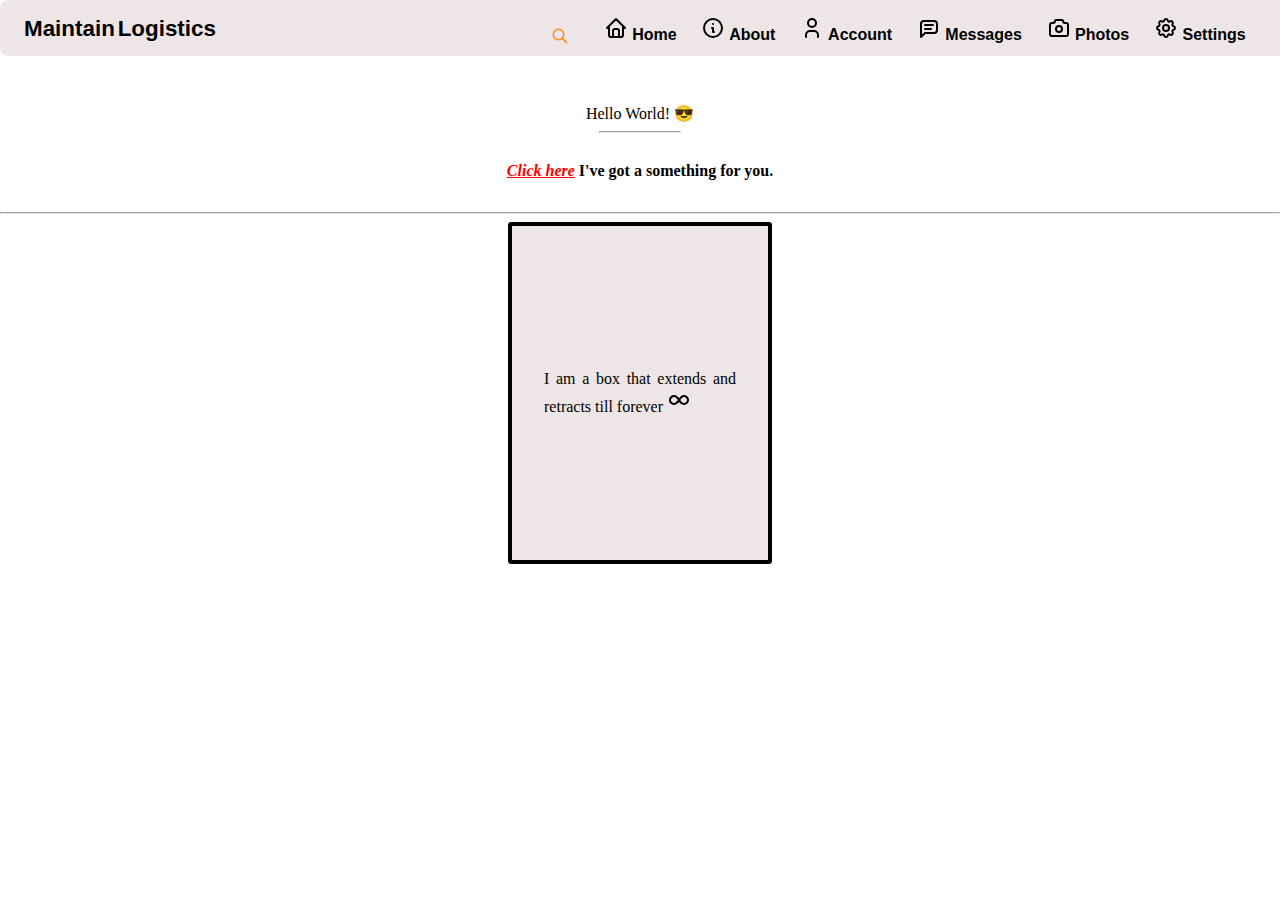
==== index.html @ 9659cb9e "My First Git and GitHub Commit" ====
<!DOCTYPE html>
<html lang="en">
    <head>
        <meta charset="UTF-8" />
        <meta http-equiv="X-UA-Compatible" content="IE=edge" />
        <meta name="viewport" content="width=device-width, initial-scale=1.0" />
        <title>
            Prodigy.com | An Industry-Wide Business & Consultancy Firm
        </title>

        <!-- Link to StyleSheet -->
        <link rel="stylesheet" href="styles.css" type="text/css" />
        <!-- Link to JavaScript -->
        <script src="script.js" type="text/javascript" defer></script>
    </head>
    <body>
        <nav class="navBar">
            <div class="pageName">Maintain Logistics</div>
            <div class="navBarItems">
                <span class="searchIcon itemContainer">
                    <svg
                        xmlns="http://www.w3.org/2000/svg"
                        class="searchBeforeHover icon icon-tabler icon-tabler-search"
                        width="18"
                        height="18"
                        viewBox="0 0 24 24"
                        stroke-width="2"
                        stroke="currentColor"
                        fill="none"
                        stroke-linecap="round"
                        stroke-linejoin="round"
                    >
                        <path
                            stroke="none"
                            d="M0 0h24v24H0z"
                            fill="none"
                        ></path>
                        <circle cx="10" cy="10" r="7"></circle>
                        <line x1="21" y1="21" x2="15" y2="15"></line>
                    </svg>
                </span>
                <span class="itemContainer"
                    ><a href="" class="item-1"
                        ><svg
                            xmlns="http://www.w3.org/2000/svg"
                            class="icon icon-tabler icon-tabler-home"
                            width="24"
                            height="24"
                            viewBox="0 0 24 24"
                            stroke-width="2"
                            stroke="currentColor"
                            fill="none"
                            stroke-linecap="round"
                            stroke-linejoin="round"
                        >
                            <path
                                stroke="none"
                                d="M0 0h24v24H0z"
                                fill="none"
                            ></path>
                            <polyline
                                points="5 12 3 12 12 3 21 12 19 12"
                            ></polyline>
                            <path
                                d="M5 12v7a2 2 0 0 0 2 2h10a2 2 0 0 0 2 -2v-7"
                            ></path>
                            <path
                                d="M9 21v-6a2 2 0 0 1 2 -2h2a2 2 0 0 1 2 2v6"
                            ></path>
                        </svg>
                        Home</a
                    ></span
                >
                <span class="itemContainer"
                    ><a href="" class="item-1"
                        ><svg
                            xmlns="http://www.w3.org/2000/svg"
                            class="icon icon-tabler icon-tabler-info-circle"
                            width="24"
                            height="24"
                            viewBox="0 0 24 24"
                            stroke-width="2"
                            stroke="currentColor"
                            fill="none"
                            stroke-linecap="round"
                            stroke-linejoin="round"
                        >
                            <path
                                stroke="none"
                                d="M0 0h24v24H0z"
                                fill="none"
                            ></path>
                            <circle cx="12" cy="12" r="9"></circle>
                            <line x1="12" y1="8" x2="12.01" y2="8"></line>
                            <polyline
                                points="11 12 12 12 12 16 13 16"
                            ></polyline>
                        </svg>
                        About</a
                    ></span
                >
                <span class="itemContainer"
                    ><a href="" class="item-1"
                        ><svg
                            xmlns="http://www.w3.org/2000/svg"
                            class="icon icon-tabler icon-tabler-user"
                            width="24"
                            height="24"
                            viewBox="0 0 24 24"
                            stroke-width="2"
                            stroke="currentColor"
                            fill="none"
                            stroke-linecap="round"
                            stroke-linejoin="round"
                        >
                            <path
                                stroke="none"
                                d="M0 0h24v24H0z"
                                fill="none"
                            ></path>
                            <circle cx="12" cy="7" r="4"></circle>
                            <path
                                d="M6 21v-2a4 4 0 0 1 4 -4h4a4 4 0 0 1 4 4v2"
                            ></path>
                        </svg>
                        Account</a
                    ></span
                >
                <span class="itemContainer"
                    ><a href="" class="item-1"
                        ><svg
                            xmlns="http://www.w3.org/2000/svg"
                            class="icon icon-tabler icon-tabler-message"
                            width="24"
                            height="24"
                            viewBox="0 0 24 24"
                            stroke-width="2"
                            stroke="currentColor"
                            fill="none"
                            stroke-linecap="round"
                            stroke-linejoin="round"
                        >
                            <path
                                stroke="none"
                                d="M0 0h24v24H0z"
                                fill="none"
                            ></path>
                            <path
                                d="M4 21v-13a3 3 0 0 1 3 -3h10a3 3 0 0 1 3 3v6a3 3 0 0 1 -3 3h-9l-4 4"
                            ></path>
                            <line x1="8" y1="9" x2="16" y2="9"></line>
                            <line x1="8" y1="13" x2="14" y2="13"></line>
                        </svg>
                        Messages</a
                    ></span
                >
                <span class="itemContainer"
                    ><a href="" class="item-1"
                        ><svg
                            xmlns="http://www.w3.org/2000/svg"
                            class="icon icon-tabler icon-tabler-camera"
                            width="24"
                            height="24"
                            viewBox="0 0 24 24"
                            stroke-width="2"
                            stroke="currentColor"
                            fill="none"
                            stroke-linecap="round"
                            stroke-linejoin="round"
                        >
                            <path
                                stroke="none"
                                d="M0 0h24v24H0z"
                                fill="none"
                            ></path>
                            <path
                                d="M5 7h1a2 2 0 0 0 2 -2a1 1 0 0 1 1 -1h6a1 1 0 0 1 1 1a2 2 0 0 0 2 2h1a2 2 0 0 1 2 2v9a2 2 0 0 1 -2 2h-14a2 2 0 0 1 -2 -2v-9a2 2 0 0 1 2 -2"
                            ></path>
                            <circle cx="12" cy="13" r="3"></circle>
                        </svg>
                        Photos</a
                    ></span
                >
                <span class="itemContainer"
                    ><a href="" class="item-1"
                        ><svg
                            xmlns="http://www.w3.org/2000/svg"
                            class="icon icon-tabler icon-tabler-settings"
                            width="24"
                            height="24"
                            viewBox="0 0 24 24"
                            stroke-width="2"
                            stroke="currentColor"
                            fill="none"
                            stroke-linecap="round"
                            stroke-linejoin="round"
                        >
                            <path
                                stroke="none"
                                d="M0 0h24v24H0z"
                                fill="none"
                            ></path>
                            <path
                                d="M10.325 4.317c.426 -1.756 2.924 -1.756 3.35 0a1.724 1.724 0 0 0 2.573 1.066c1.543 -.94 3.31 .826 2.37 2.37a1.724 1.724 0 0 0 1.065 2.572c1.756 .426 1.756 2.924 0 3.35a1.724 1.724 0 0 0 -1.066 2.573c.94 1.543 -.826 3.31 -2.37 2.37a1.724 1.724 0 0 0 -2.572 1.065c-.426 1.756 -2.924 1.756 -3.35 0a1.724 1.724 0 0 0 -2.573 -1.066c-1.543 .94 -3.31 -.826 -2.37 -2.37a1.724 1.724 0 0 0 -1.065 -2.572c-1.756 -.426 -1.756 -2.924 0 -3.35a1.724 1.724 0 0 0 1.066 -2.573c-.94 -1.543 .826 -3.31 2.37 -2.37c1 .608 2.296 .07 2.572 -1.065z"
                            ></path>
                            <circle cx="12" cy="12" r="3"></circle>
                        </svg>
                        Settings</a
                    ></span
                >
            </div>
        </nav>

        <div onclick="changeText();" class="mainContainer">
            <p class="helloMessage">Hello World! 😎</p>
            <hr class="rulerForHello" />

            <h4>
                <span class="hiddenSpan">I've got a something for you.</span>
            </h4>
        </div>
        <br />
        <hr /> 
        <div class="secondContainer">
            <div id="animatedContainer">
                <p>
                    I am a box that extends and retracts till forever
                    <svg
                        xmlns="http://www.w3.org/2000/svg"
                        class="icon icon-tabler icon-tabler-infinity"
                        width="24"
                        height="24 "
                        viewBox="0 0 24 24"
                        stroke-width="2"
                        stroke="currentColor"
                        fill="none"
                        stroke-linecap="round"
                        stroke-linejoin="round"
                    >
                        <path
                            stroke="none"
                            d="M0 0h24v24H0z"
                            fill="none"
                        ></path>
                        <path
                            d="M9.828 9.172a4 4 0 1 0 0 5.656a10 10 0 0 0 2.172 -2.828a10 10 0 0 1 2.172 -2.828a4 4 0 1 1 0 5.656a10 10 0 0 1 -2.172 -2.828a10 10 0 0 0 -2.172 -2.828"
                        ></path>
                    </svg>
                </p>
            </div>
        </div>
    </body>
</html>
---- styles.css ----
body,
html {
    background-color: hsla(100, 100%, 100%, 1);
    margin: 0;
    padding: 0;
    overflow: hidden;
}

.pageName {
    display: inline-block;
    color: rgba(0, 0, 0, 1);
    font-size: 1.4em;
    word-spacing: -0.15em;
    font-weight: bolder;
    font-family: "Trebuchet MS", "Lucida Sans Unicode", "Lucida Grande",
        "Lucida Sans", Arial, sans-serif;
}

.navBar {
    height: 2em;
    width: 100vw;
    padding: 1em 2.5em 0.5em 1.5em;
    background-color: hsla(0, 80%, 19%, 0.1);
    border-radius: 0.5em;
    white-space: nowrap;
}

.navBarItems {
    float: right;
    padding-right: 3em;
}

.itemContainer {
    padding: 0.65em;
}

.searchIcon {
    padding-right: 1.3em;
    color: hsla(28, 100%, 50%, 0.842);
}

.searchIcon svg {
    transform: translateY(28%);
}

.searchIcon:hover {
    color: grey;
}
.searchIcon:hover::before {
    content: "Search";
    color: rgba(0, 0, 0, 0.4);
    display: inline-block;
    transform: translate(70%, -100%);
    padding-bottom: 0.2em;
}

.navBar a {
    font-family: "Trebuchet MS", "Lucida Sans Unicode", "Lucida Grande",
        "Lucida Sans", Arial, sans-serif;
    font-weight: bolder;
    text-decoration: none;
    color: rgba(0, 0, 0);
}

.navBar a:hover {
    color: darkslategray;
}

i {
    color: red;
    text-decoration: underline;
}
.invisible {
    visibility: hidden;
}
.appearedText {
    display: inline-block;
    transform: translateX(-12%);
}
.adjustedText {
    display: inline-block; 
    transform: translateX(248%);
}
.adjustedText:hover {
    color: blue;
}

/* Animation Section */
.mainContainer {
    margin-top: 2rem;
    margin-bottom: -1rem;
    display: grid;
    text-align: center;
}

.helloMessage {
    margin-bottom: 0;
}
.rulerForHello {
    width: 5rem;
}

.secondContainer {
    display: grid;
    place-items: center;
}

#animatedContainer {
    width: 15vw;
    height: 30vh;
    background-color: hsla(0, 80%, 19%, 0.1);
    border: 0.3rem solid rgb(0, 0, 0);
    border-radius: 0.2rem;
    display: grid;
    align-content: center;
    text-align: justify;
    padding: 2rem;
}
/* use keyframe for the triggered animation */
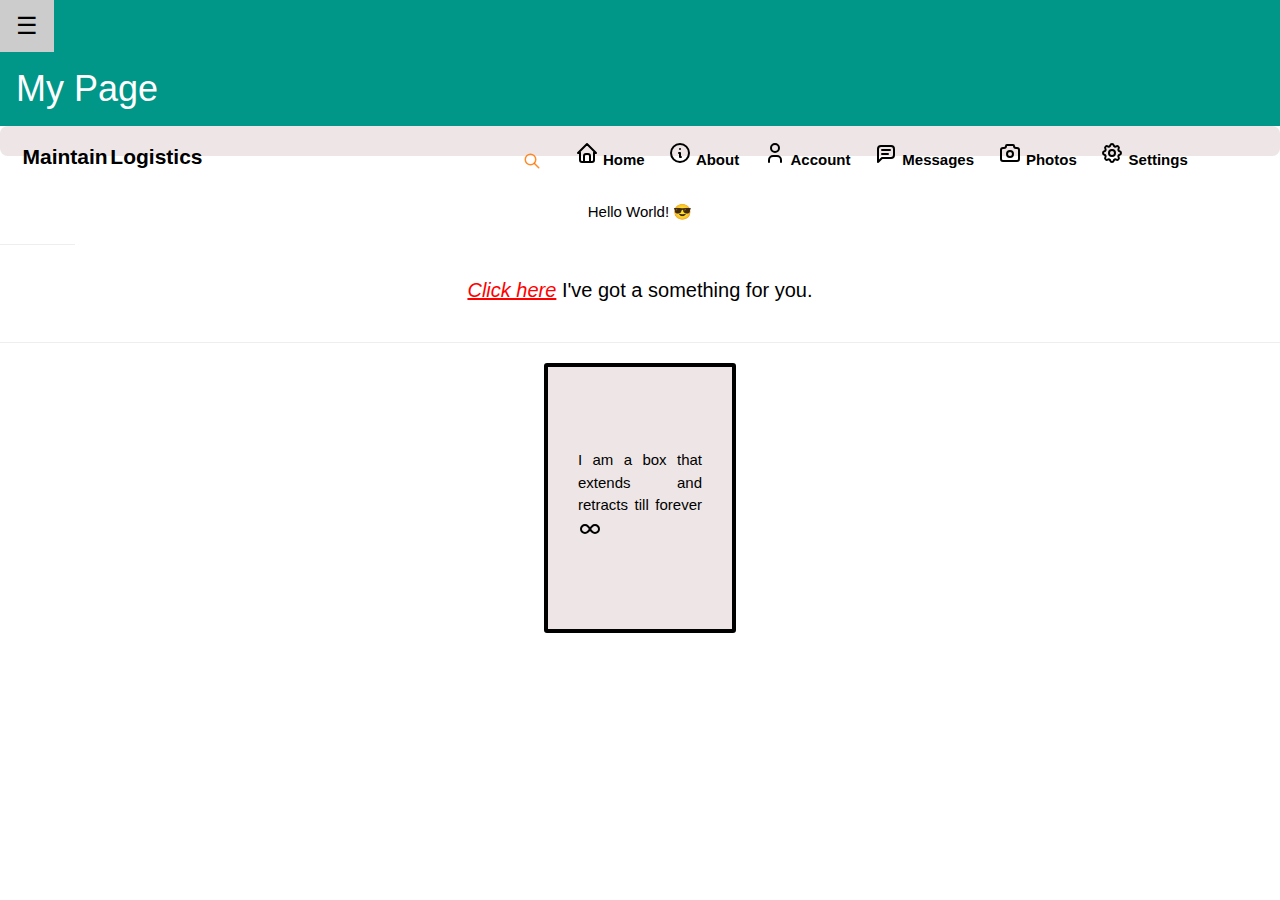
==== commit 5c90af9a: "Added SideBar with W3Schools pre-made JS & HTML" ====
--- a/index.html
+++ b/index.html
@@ -8,12 +8,43 @@
             Prodigy.com | An Industry-Wide Business & Consultancy Firm
         </title>
 
+        <!-- Link To W3Schools Pre-styled side Bar  -->
+        <link
+            rel="stylesheet"
+            href="https://www.w3schools.com/w3css/4/w3.css"
+        />
         <!-- Link to StyleSheet -->
         <link rel="stylesheet" href="styles.css" type="text/css" />
         <!-- Link to JavaScript -->
         <script src="script.js" type="text/javascript" defer></script>
     </head>
     <body>
+        <!-- W3Schools Pre-defined side bar div -->
+        <div
+            class="w3-sidebar w3-bar-block w3-card w3-animate-left"
+            style="display: none"
+            id="mySidebar"
+        >
+            <button class="w3-bar-item w3-button w3-large" onclick="w3_close()">
+                Close &times;
+            </button>
+            <a href="#" class="w3-bar-item w3-button">Link 1</a>
+            <a href="#" class="w3-bar-item w3-button">Link 2</a>
+            <a href="#" class="w3-bar-item w3-button">Link 3</a>
+        </div>
+        <div class="w3-teal">
+            <button
+                id="openNav"
+                class="w3-button w3-teal w3-xlarge"
+                onclick="w3_open()"
+            >
+                &#9776;
+            </button>
+            <div class="w3-container">
+                <h1>My Page</h1>
+            </div>
+        </div>
+
         <nav class="navBar">
             <div class="pageName">Maintain Logistics</div>
             <div class="navBarItems">
@@ -220,7 +251,7 @@
             </h4>
         </div>
         <br />
-        <hr /> 
+        <hr />
         <div class="secondContainer">
             <div id="animatedContainer">
                 <p>
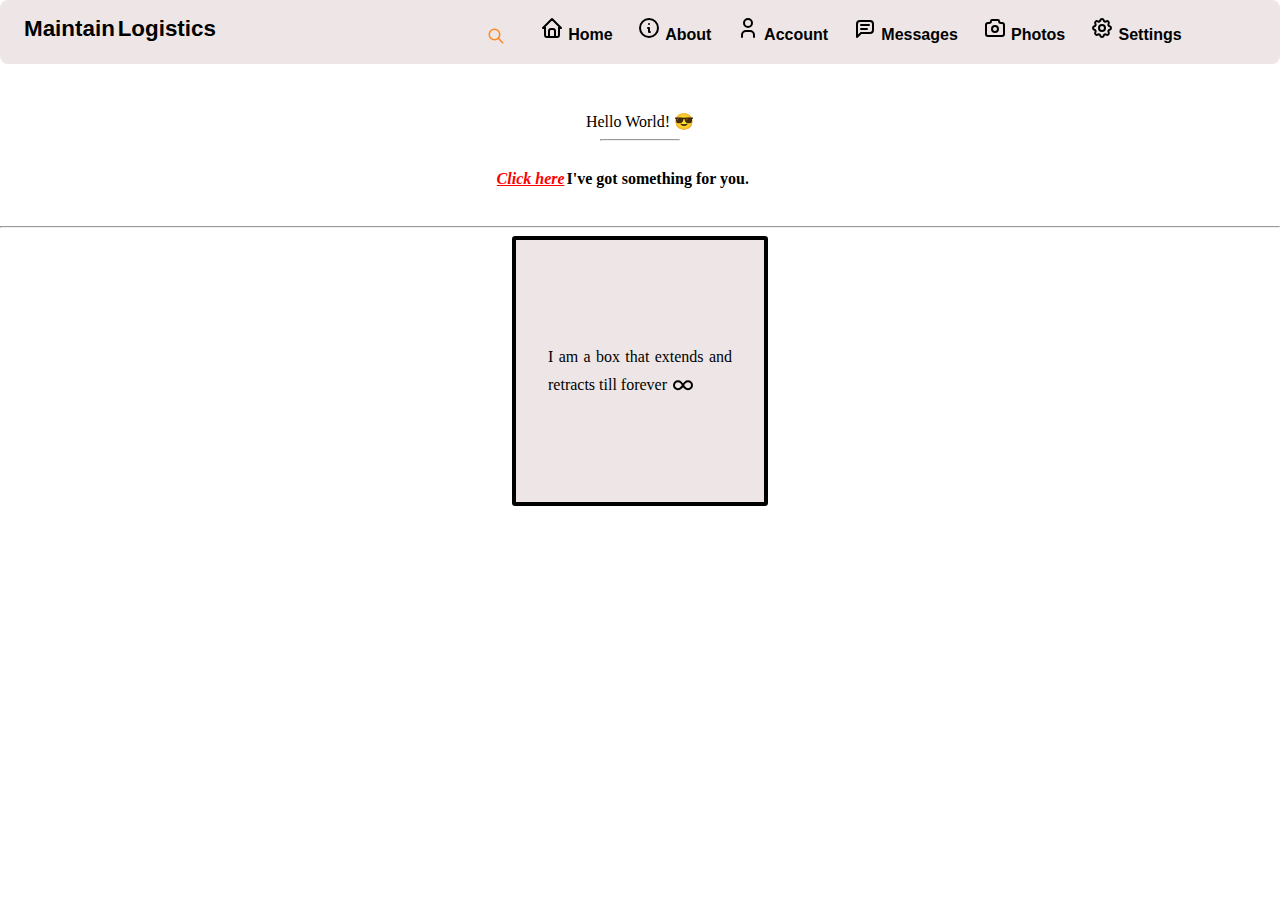
==== commit 4981295b: "Added contents to html, css and JS files & created a note file" ====
--- a/index.html
+++ b/index.html
@@ -8,43 +8,12 @@
             Prodigy.com | An Industry-Wide Business & Consultancy Firm
         </title>
 
-        <!-- Link To W3Schools Pre-styled side Bar  -->
-        <link
-            rel="stylesheet"
-            href="https://www.w3schools.com/w3css/4/w3.css"
-        />
         <!-- Link to StyleSheet -->
         <link rel="stylesheet" href="styles.css" type="text/css" />
         <!-- Link to JavaScript -->
         <script src="script.js" type="text/javascript" defer></script>
     </head>
     <body>
-        <!-- W3Schools Pre-defined side bar div -->
-        <div
-            class="w3-sidebar w3-bar-block w3-card w3-animate-left"
-            style="display: none"
-            id="mySidebar"
-        >
-            <button class="w3-bar-item w3-button w3-large" onclick="w3_close()">
-                Close &times;
-            </button>
-            <a href="#" class="w3-bar-item w3-button">Link 1</a>
-            <a href="#" class="w3-bar-item w3-button">Link 2</a>
-            <a href="#" class="w3-bar-item w3-button">Link 3</a>
-        </div>
-        <div class="w3-teal">
-            <button
-                id="openNav"
-                class="w3-button w3-teal w3-xlarge"
-                onclick="w3_open()"
-            >
-                &#9776;
-            </button>
-            <div class="w3-container">
-                <h1>My Page</h1>
-            </div>
-        </div>
-
         <nav class="navBar">
             <div class="pageName">Maintain Logistics</div>
             <div class="navBarItems">
@@ -247,18 +216,19 @@
             <hr class="rulerForHello" />
 
             <h4>
-                <span class="hiddenSpan">I've got a something for you.</span>
+                <span class="hiddenSpan">I've got something for you.</span>
+                <button class="buttonForReloads">Back To Default</button>
             </h4>
         </div>
         <br />
         <hr />
         <div class="secondContainer">
-            <div id="animatedContainer">
+            <div class="animatedContainer">
                 <p>
                     I am a box that extends and retracts till forever
                     <svg
                         xmlns="http://www.w3.org/2000/svg"
-                        class="icon icon-tabler icon-tabler-infinity"
+                        class="icon icon-tabler icon-tabler-infinity svgForInfinity"
                         width="24"
                         height="24 "
                         viewBox="0 0 24 24"
--- a/styles.css
+++ b/styles.css
@@ -3,6 +3,13 @@
     background-color: hsla(100, 100%, 100%, 1);
     margin: 0;
     padding: 0;
+}
+
+*,
+::before,
+::before,
+div {
+    box-sizing: border-box;
     overflow: hidden;
 }
 
@@ -17,7 +24,7 @@
 }
 
 .navBar {
-    height: 2em;
+    height: 4em;
     width: 100vw;
     padding: 1em 2.5em 0.5em 1.5em;
     background-color: hsla(0, 80%, 19%, 0.1);
@@ -41,6 +48,9 @@
 
 .searchIcon svg {
     transform: translateY(28%);
+}
+.svgForInfinity {
+    transform: translateY(30%);
 }
 
 .searchIcon:hover {
@@ -66,9 +76,36 @@
     color: darkslategray;
 }
 
+h4 i:hover {
+    cursor: pointer;
+}
+
 i {
     color: red;
     text-decoration: underline;
+    display: inline-block;
+    transform: translateX(70%);
+}
+
+/* Styling For Button */
+button {
+    font-family: "Trebuchet MS", "Lucida Sans Unicode", "Lucida Grande",
+        "Lucida Sans", Arial, sans-serif;
+    font-weight: bolder;
+    font-size: 0.9rem;
+    color: red;
+    visibility: hidden;
+    display: inline-block;
+    transform: translateX(50%);
+}
+
+button:hover {
+    color: hsla(28, 82%, 60%, 0.842);
+    cursor: pointer;
+}
+
+.visible {
+    visibility: visible;
 }
 .invisible {
     visibility: hidden;
@@ -77,12 +114,11 @@
     display: inline-block;
     transform: translateX(-12%);
 }
-.adjustedText {
-    display: inline-block; 
-    transform: translateX(248%);
-}
-.adjustedText:hover {
-    color: blue;
+
+/* Translate the span text in the h4 to align properly with other elements*/
+h4 span {
+    display: inline-block;
+    transform: translateX(25%);
 }
 
 /* Animation Section */
@@ -105,8 +141,8 @@
     place-items: center;
 }
 
-#animatedContainer {
-    width: 15vw;
+.animatedContainer {
+    width: 20vw;
     height: 30vh;
     background-color: hsla(0, 80%, 19%, 0.1);
     border: 0.3rem solid rgb(0, 0, 0);
@@ -116,4 +152,58 @@
     text-align: justify;
     padding: 2rem;
 }
+
+/* Alignment for the "yeah see it down below" span  */
+.alignText {
+    display: inline-block;
+    transform: translateX(-17%);
+}
+
 /* use keyframe for the triggered animation */
+.animate {
+    animation-name: containerAnimation;
+    animation-duration: 2000ms;
+    animation-iteration-count: infinite;
+    animation-delay: 300ms;
+    animation-direction: forwards;
+    animation-play-state: running;
+}
+
+@keyframes containerAnimation {
+    0% {
+        height: 35vh;
+    }
+
+    20% {
+        height: 40vh;
+        width: 22vw;
+    }
+
+    40% {
+        background-color: rgb(255, 255, 0);
+        height: 40vh;
+        width: 24vw;
+    }
+
+    60% {
+        height: 45vh;
+        width: 26vw;
+        background-color: rgb(90, 17, 158);
+    }
+
+    80% {
+        height: 52vh;
+        width: 28vw;
+    }
+
+    100% {
+        height: 62vh;
+        width: 30vw;
+        background-color: rgb(255, 99, 71);
+    }
+}
+
+/* This class is attched to stop animation */
+.stopAnimation {
+    animation-play-state: unset;
+}
